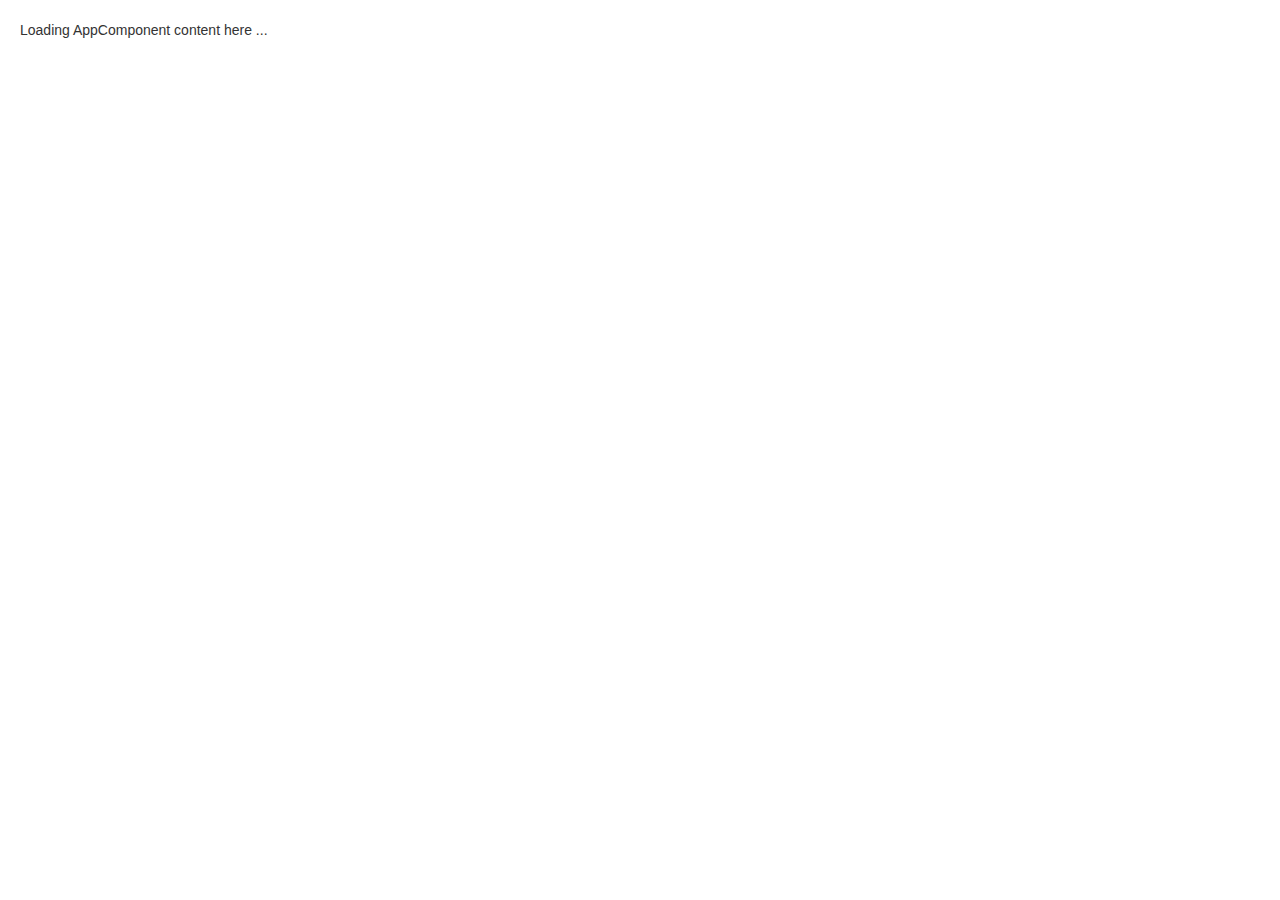
==== index.html @ 4d6308a7 "Add bootstrap" ====
<!DOCTYPE html>
<html>
  <head>
    <title>Angular QuickStart</title>
    <meta charset="UTF-8">
    <meta name="viewport" content="width=device-width, initial-scale=1">
    <link href="https://maxcdn.bootstrapcdn.com/bootstrap/3.3.7/css/bootstrap.min.css" rel="stylesheet" integrity="sha384-BVYiiSIFeK1dGmJRAkycuHAHRg32OmUcww7on3RYdg4Va+PmSTsz/K68vbdEjh4u" crossorigin="anonymous">
    <link rel="stylesheet" href="styles.css">

    <!-- Polyfill(s) for older browsers -->
    <script src="node_modules/core-js/client/shim.min.js"></script>

    <script src="node_modules/zone.js/dist/zone.js"></script>
    <script src="node_modules/reflect-metadata/Reflect.js"></script>
    <script src="node_modules/systemjs/dist/system.src.js"></script>

    <script src="systemjs.config.js"></script>
    <script>
      System.import('app').catch(function(err){ console.error(err); });
    </script>
  </head>

  <body style="margin: 20px;">
    <my-app>Loading AppComponent content here ...</my-app>
  </body>
</html>
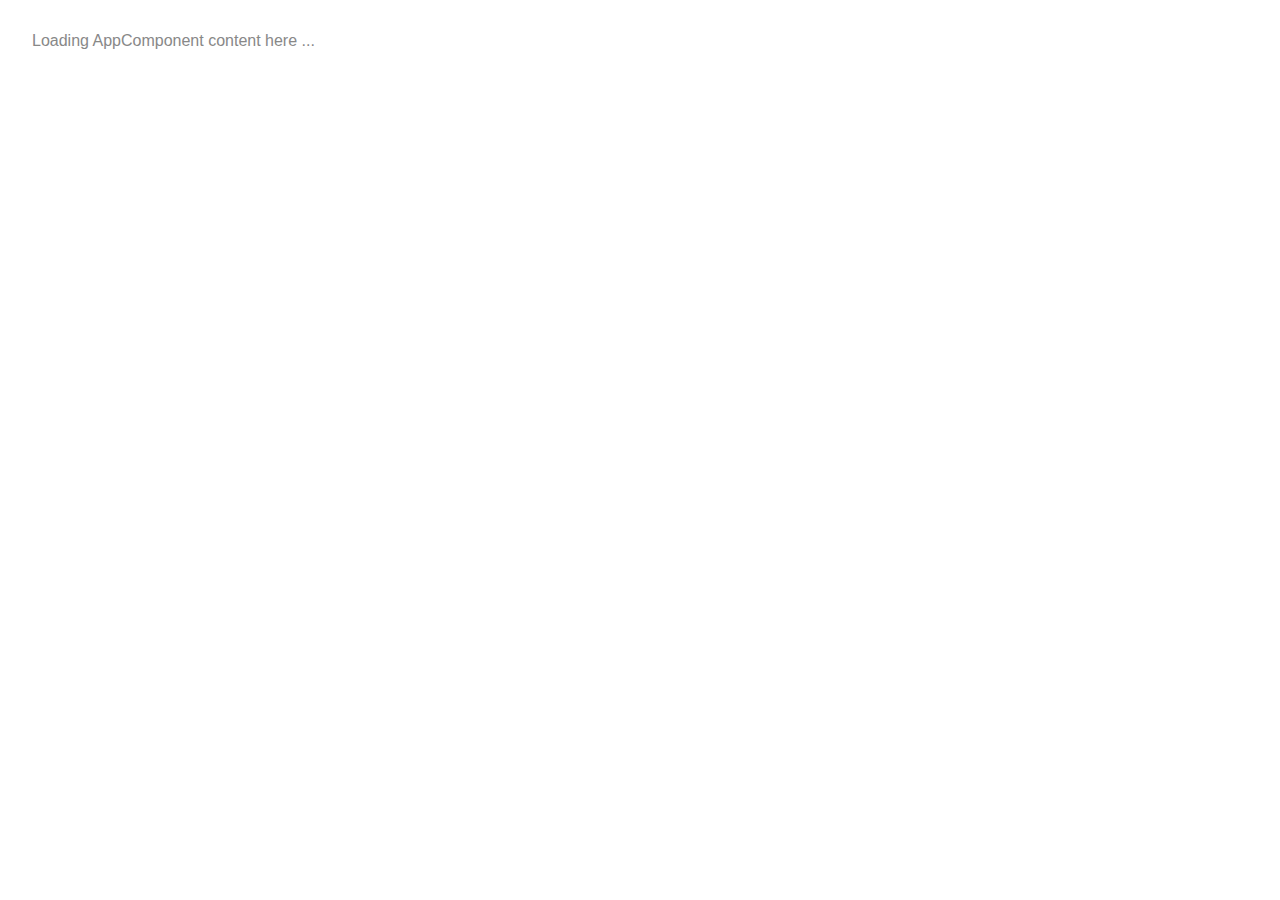
==== commit 51709fe3: "Apply component and global styling" ====
--- a/index.html
+++ b/index.html
@@ -2,9 +2,9 @@
 <html>
   <head>
     <title>Angular QuickStart</title>
+    <base href="/">
     <meta charset="UTF-8">
     <meta name="viewport" content="width=device-width, initial-scale=1">
-    <link href="https://maxcdn.bootstrapcdn.com/bootstrap/3.3.7/css/bootstrap.min.css" rel="stylesheet" integrity="sha384-BVYiiSIFeK1dGmJRAkycuHAHRg32OmUcww7on3RYdg4Va+PmSTsz/K68vbdEjh4u" crossorigin="anonymous">
     <link rel="stylesheet" href="styles.css">
 
     <!-- Polyfill(s) for older browsers -->
@@ -20,7 +20,7 @@
     </script>
   </head>
 
-  <body style="margin: 20px;">
+  <body>
     <my-app>Loading AppComponent content here ...</my-app>
   </body>
 </html>
--- a/styles.css
+++ b/styles.css
@@ -0,0 +1,23 @@
+/* Master Styles */
+h1 {
+  color: #369;
+  font-family: Arial, Helvetica, sans-serif;
+  font-size: 250%;
+}
+h2, h3 {
+  color: #444;
+  font-family: Arial, Helvetica, sans-serif;
+  font-weight: lighter;
+}
+body {
+  margin: 2em;
+}
+body, input[text], button {
+  color: #888;
+  font-family: Cambria, Georgia;
+}
+/* . . . */
+/* everywhere else */
+* {
+  font-family: Arial, Helvetica, sans-serif;
+}
